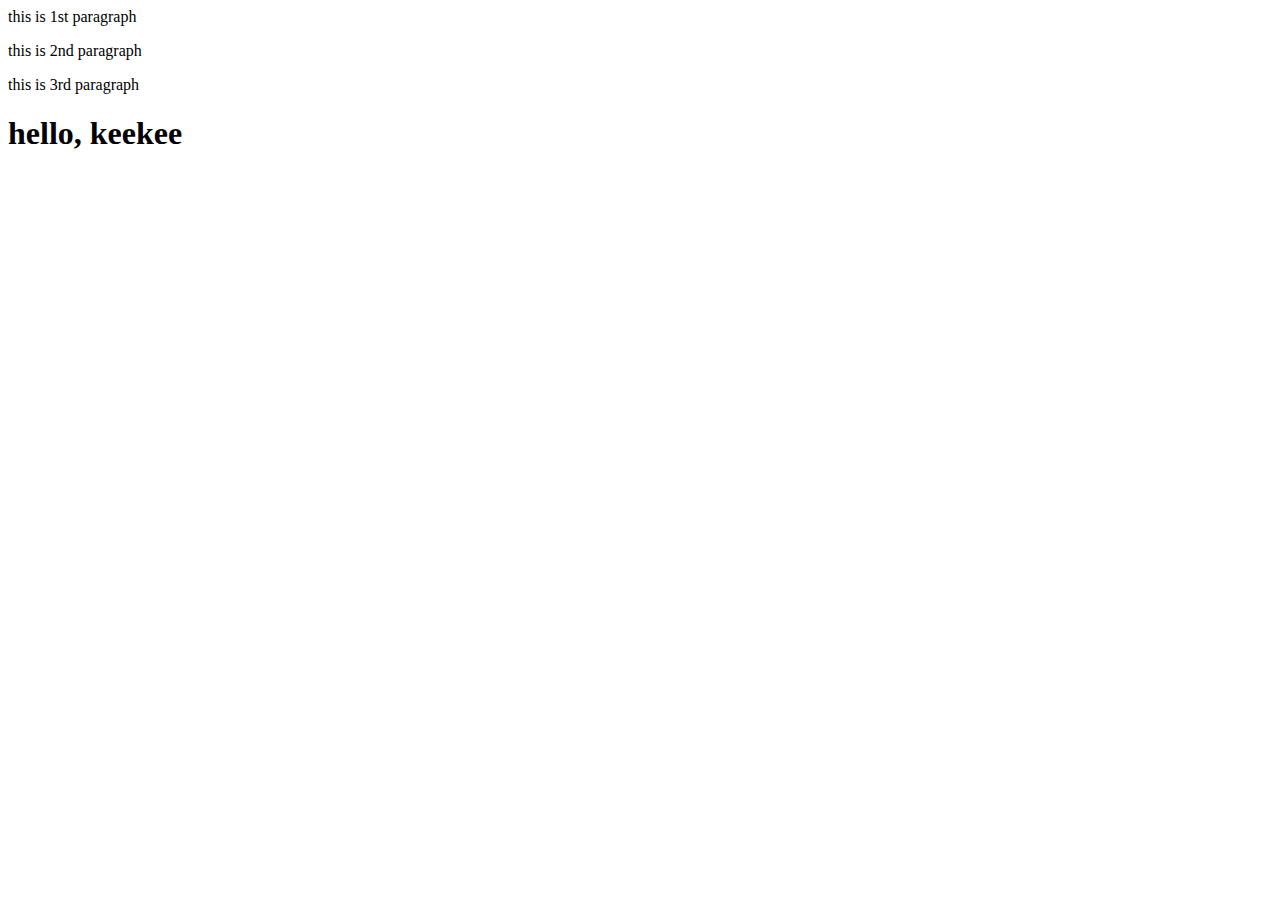
==== index.html @ 9643584f "innerHTML && innerText" ====
<html lang="en">
<head>
    <meta charset="UTF-8">
    <meta http-equiv="X-UA-Compatible" content="IE=edge">
    <meta name="viewport" content="width=device-width, initial-scale=1.0">
    <title>Modern JS</title>
    <style>
        div span{
            background-color: brown;
            color: white;
        }
    </style>
</head>
<body>
    <p id="one">this is 1st paragraph</p>
    <p>this is 2nd paragraph</p>
    <p class="one">this is 3rd paragraph</p>

    <div class="content">
        
    </div>
    <script src="sandbox.js"></script>
</body>
</html>
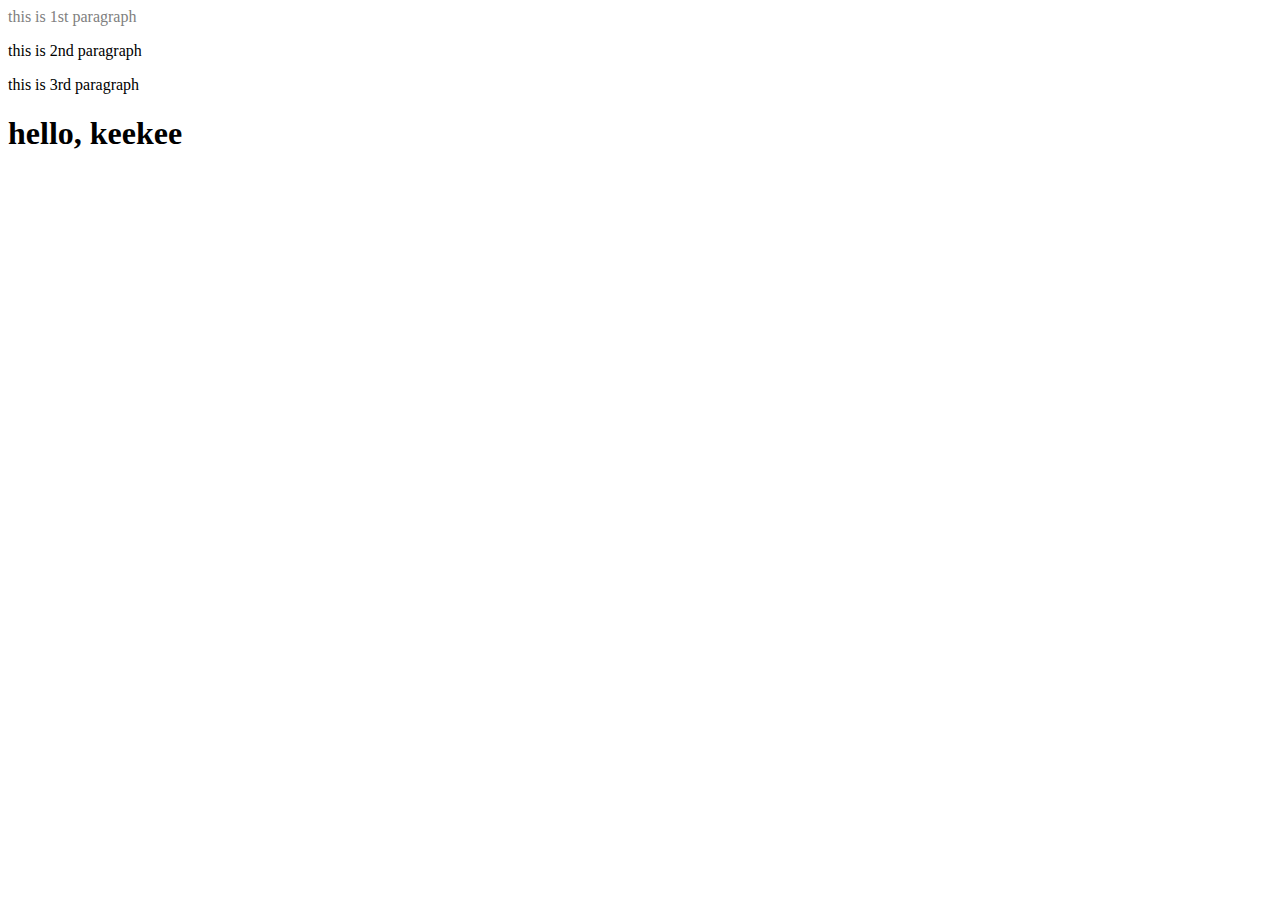
==== commit f120cf6d: "get and set attribute" ====
--- a/index.html
+++ b/index.html
@@ -17,8 +17,9 @@
     <p class="one">this is 3rd paragraph</p>
 
     <div class="content">
-        
+
     </div>
     <script src="sandbox.js"></script>
+    <script src="dom.js"></script>
 </body>
 </html>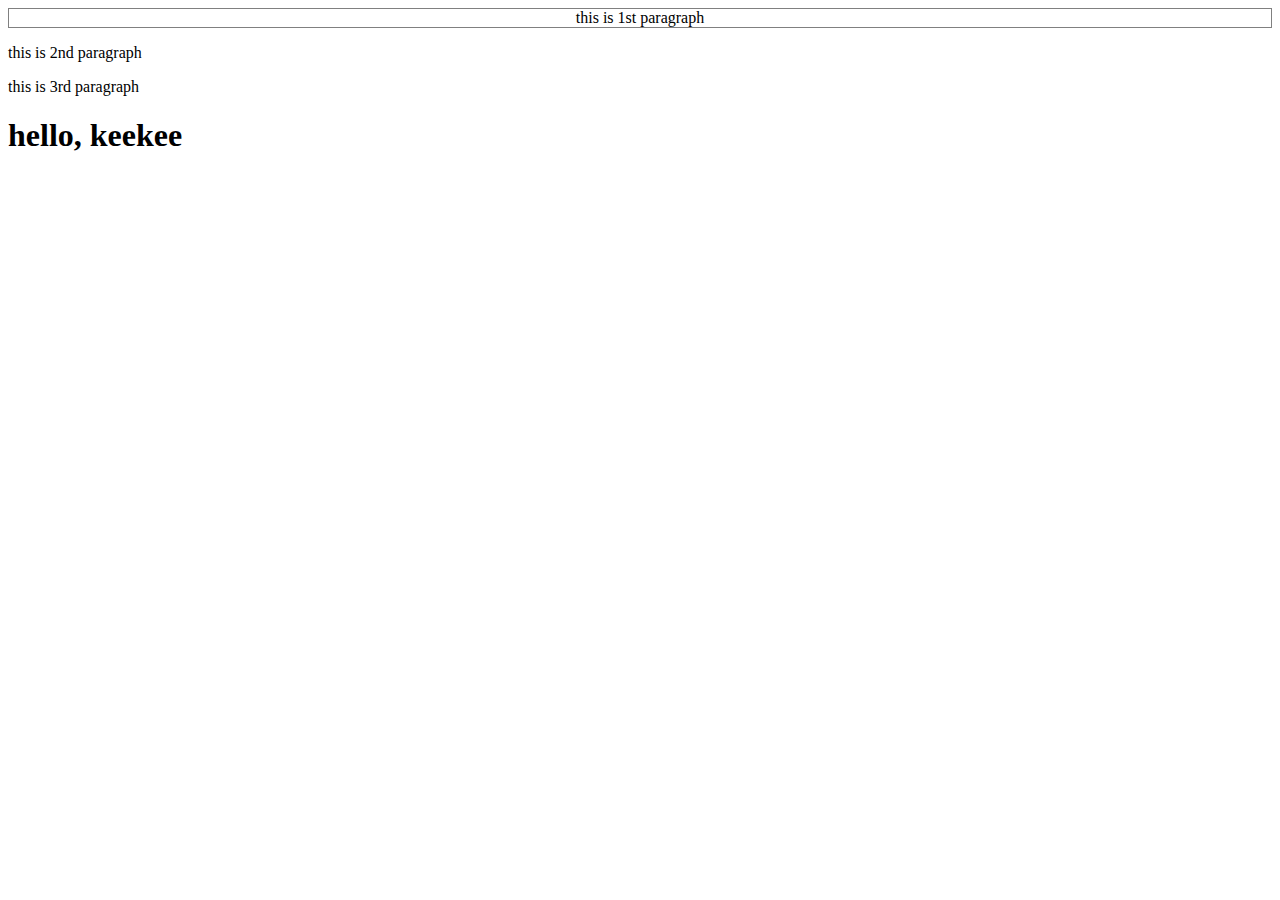
==== commit 7f918309: "classList => add/remove/toggle class" ====
--- a/index.html
+++ b/index.html
@@ -4,6 +4,7 @@
     <meta http-equiv="X-UA-Compatible" content="IE=edge">
     <meta name="viewport" content="width=device-width, initial-scale=1.0">
     <title>Modern JS</title>
+    
     <style>
         div span{
             background-color: brown;
@@ -19,7 +20,9 @@
     <div class="content">
 
     </div>
+
     <script src="sandbox.js"></script>
     <script src="dom.js"></script>
+
 </body>
 </html>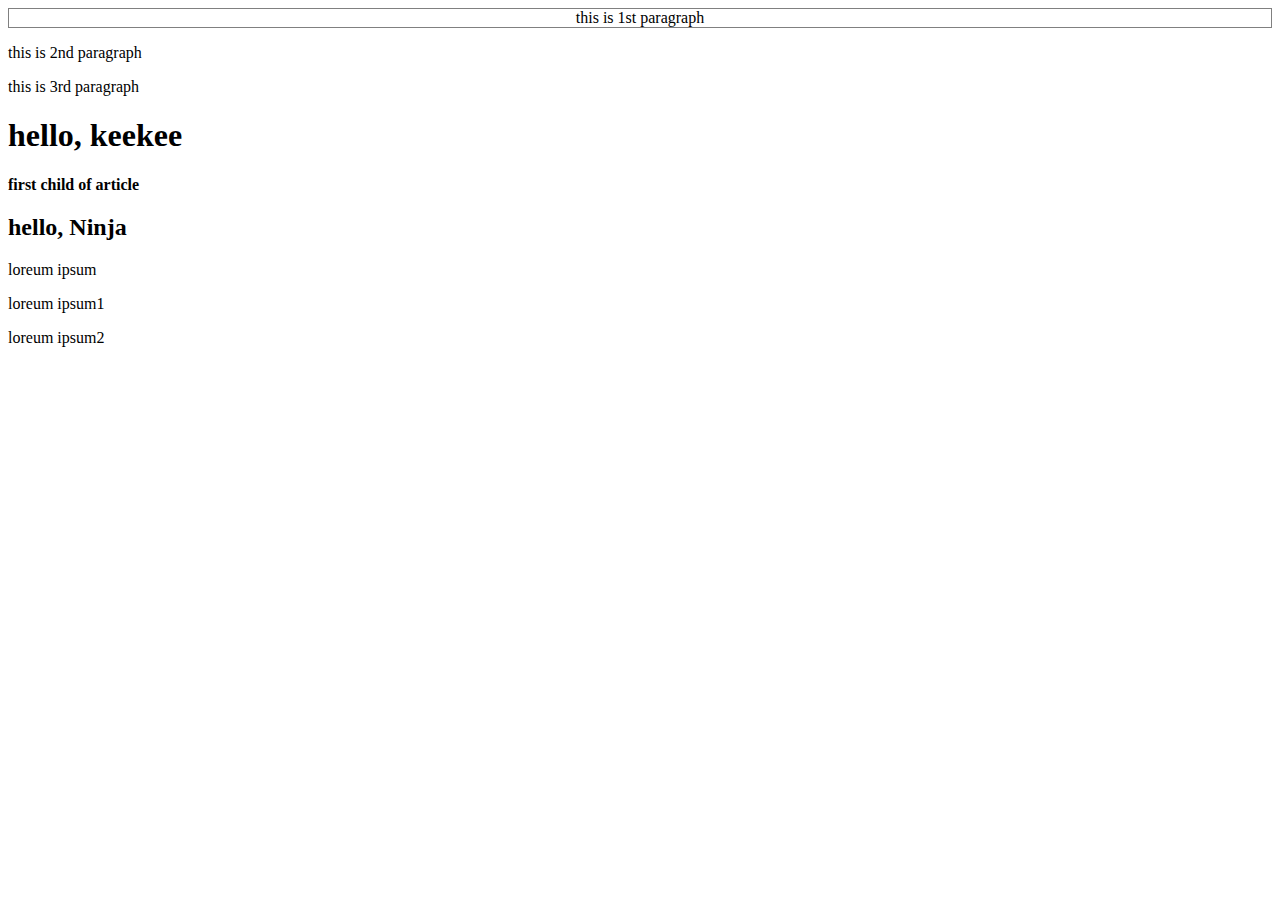
==== commit 522742db: "parent,child,sibling relationship" ====
--- a/index.html
+++ b/index.html
@@ -17,9 +17,15 @@
     <p>this is 2nd paragraph</p>
     <p class="one">this is 3rd paragraph</p>
 
-    <div class="content">
+    <div class="content"></div>
 
-    </div>
+    <article>
+        <b>first child of article</b>
+        <h2>hello, Ninja</h2>
+        <p>loreum ipsum</p>
+        <p>loreum ipsum1</p>
+        <p>loreum ipsum2</p>
+    </article>
 
     <script src="sandbox.js"></script>
     <script src="dom.js"></script>
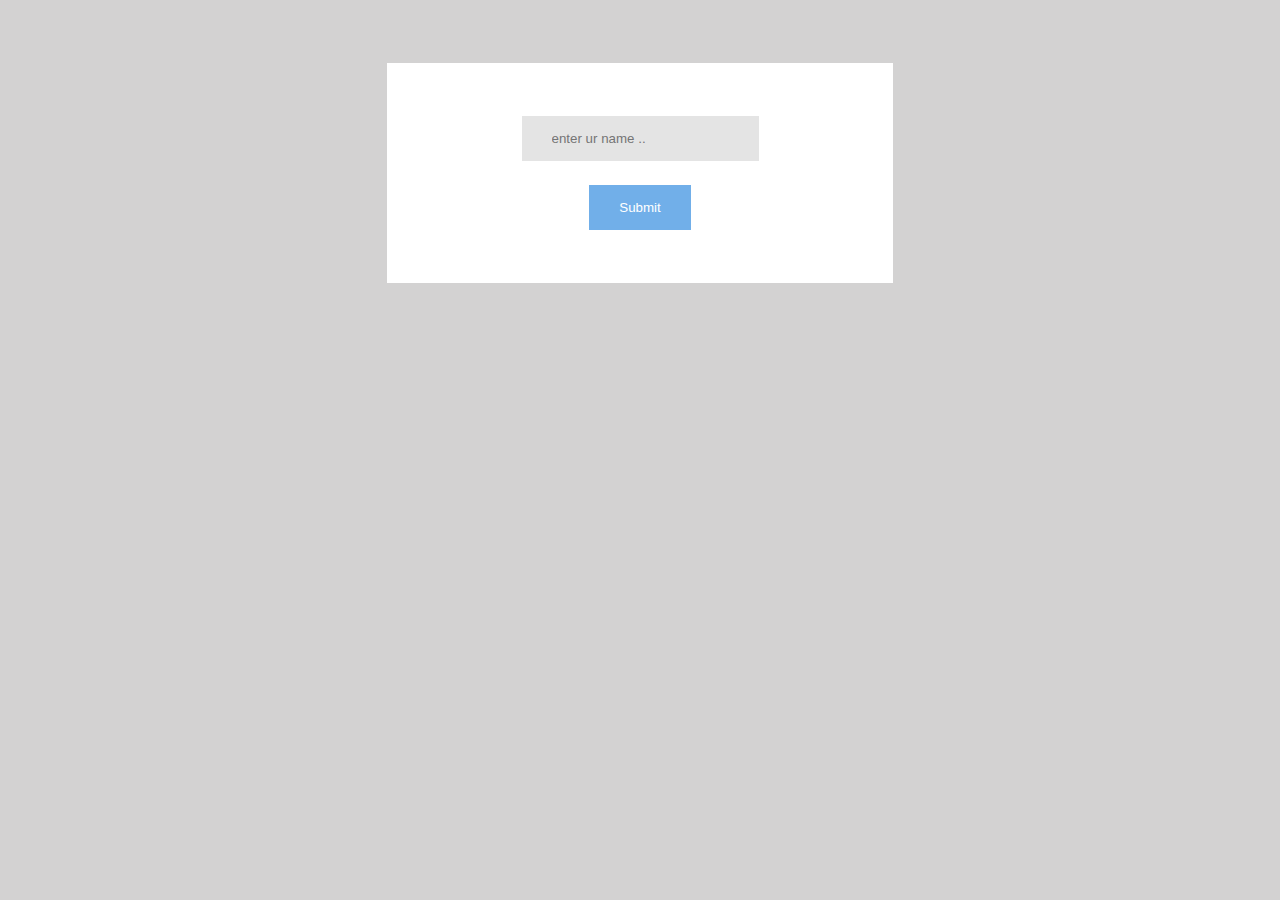
==== commit 6fda1887: "form events" ====
--- a/index.html
+++ b/index.html
@@ -4,31 +4,15 @@
     <meta http-equiv="X-UA-Compatible" content="IE=edge">
     <meta name="viewport" content="width=device-width, initial-scale=1.0">
     <title>Modern JS</title>
-    
-    <style>
-        div span{
-            background-color: brown;
-            color: white;
-        }
-    </style>
+    <link rel="stylesheet" href="style.css">
 </head>
 <body>
-    <p id="one">this is 1st paragraph</p>
-    <p>this is 2nd paragraph</p>
-    <p class="one">this is 3rd paragraph</p>
-
-    <div class="content"></div>
-
-    <article>
-        <b>first child of article</b>
-        <h2>hello, Ninja</h2>
-        <p>loreum ipsum</p>
-        <p>loreum ipsum1</p>
-        <p>loreum ipsum2</p>
-    </article>
-
+    <form class="webForm">
+        <input type="text" class="username" placeholder="enter ur name ..">
+        <input type="submit" class="submit">
+    </form>
+    <strong></strong>
     <script src="sandbox.js"></script>
-    <script src="dom.js"></script>
 
 </body>
 </html>--- a/style.css
+++ b/style.css
@@ -0,0 +1,21 @@
+*{
+    background-color: rgb(211, 210, 210);
+}
+input{
+    display: block;
+    margin: 5% auto;
+    padding: 15px 30px;
+    color: gray;
+    border: 0px;
+    background-color: rgb(228, 228, 228);
+}
+input[type="submit"]{
+    background-color: rgb(113, 175, 233);
+    color: white;
+}
+
+form{
+    background-color: white;
+    margin: 5% 30%;
+    padding: 30px 20px;
+}
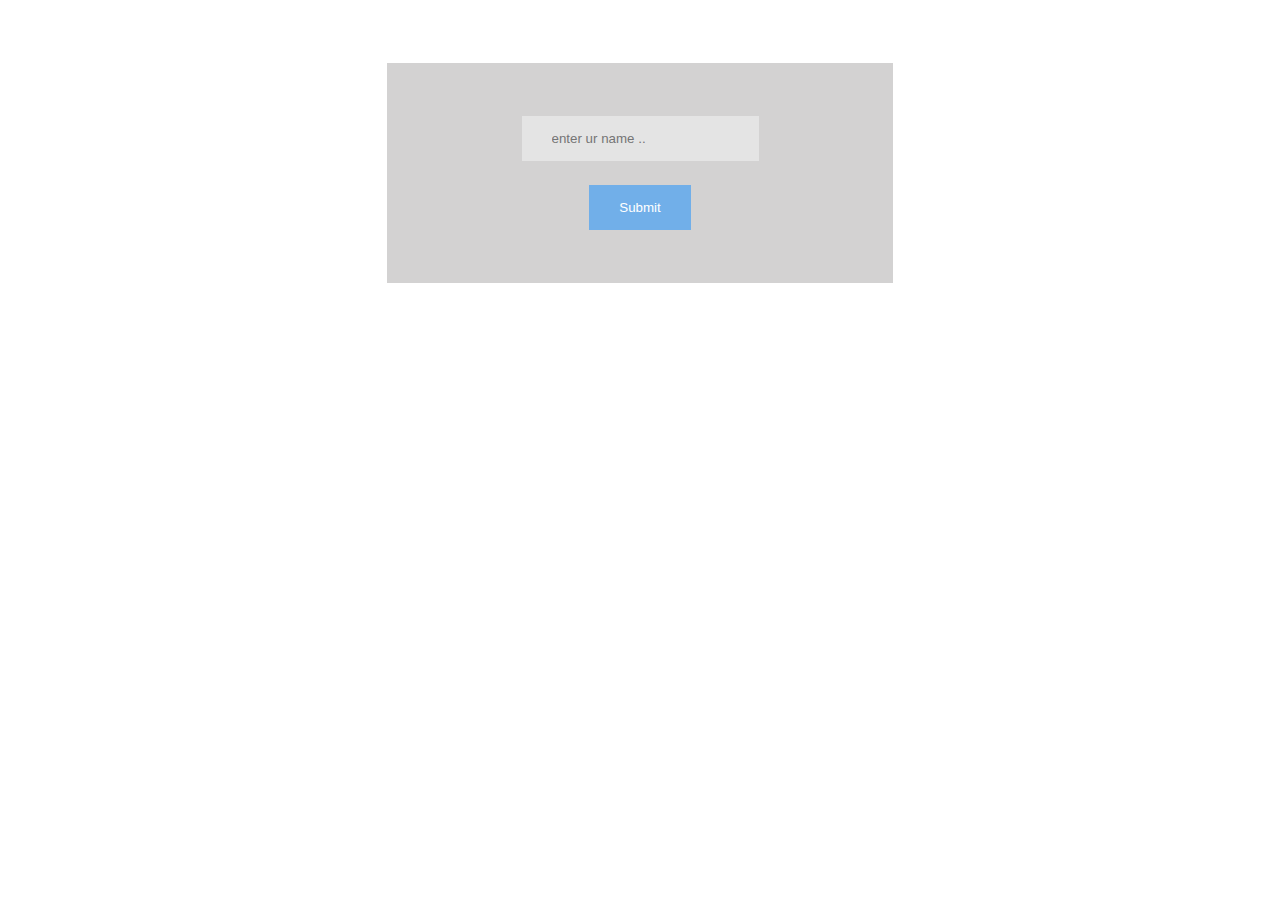
==== commit 203d890b: "form event and quizz application" ====
--- a/index.html
+++ b/index.html
@@ -9,6 +9,7 @@
 <body>
     <form class="webForm">
         <input type="text" class="username" placeholder="enter ur name ..">
+        <p></p>
         <input type="submit" class="submit">
     </form>
     <strong></strong>
--- a/style.css
+++ b/style.css
@@ -1,12 +1,10 @@
-*{
-    background-color: rgb(211, 210, 210);
-}
+
 input{
     display: block;
     margin: 5% auto;
     padding: 15px 30px;
     color: gray;
-    border: 0px;
+    border: none;
     background-color: rgb(228, 228, 228);
 }
 input[type="submit"]{
@@ -15,7 +13,7 @@
 }
 
 form{
-    background-color: white;
+    background-color: rgb(211, 210, 210);
     margin: 5% 30%;
     padding: 30px 20px;
 }
